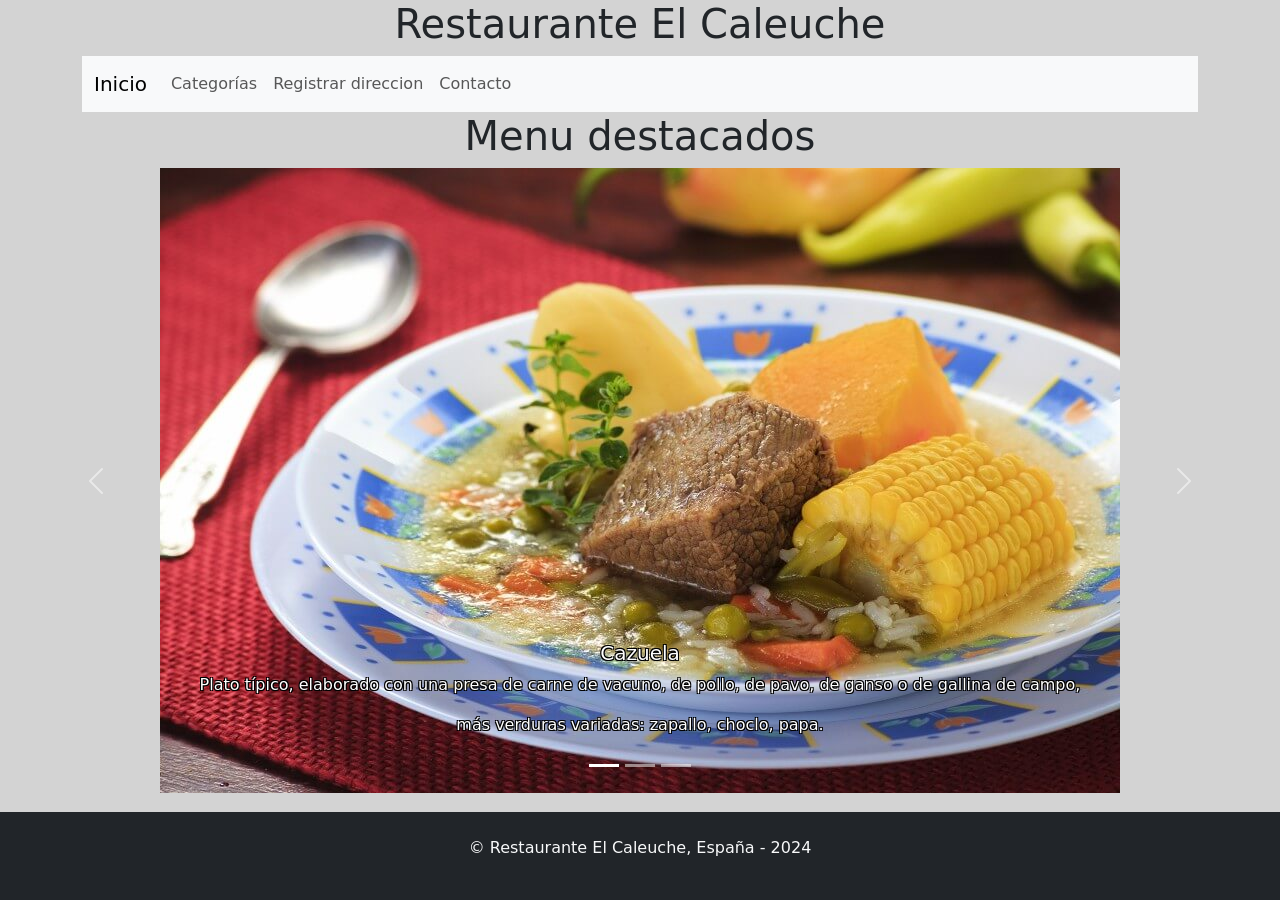
==== index.html @ e7992373 "V1.0.0" ====
<!DOCTYPE html>
<html lang="es">
<head>
    <meta charset="UTF-8">
    <meta name="viewport" content="width=device-width, initial-scale=1.0">
    <title>Recetas Chilenas</title>
    <link href="https://cdn.jsdelivr.net/npm/bootstrap@5.3.3/dist/css/bootstrap.min.css" rel="stylesheet"
        integrity="sha384-QWTKZyjpPEjISv5WaRU9OFeRpok6YctnYmDr5pNlyT2bRjXh0JMhjY6hW+ALEwIH" crossorigin="anonymous">
    <script src="https://cdn.jsdelivr.net/npm/bootstrap@5.3.3/dist/js/bootstrap.bundle.min.js" i
        ntegrity="sha384-YvpcrYf0tY3lHB60NNkmXc5s9fDVZLESaAA55NDzOxhy9GkcIdslK1eN7N6jIeHz"
        crossorigin="anonymous"></script>
    <script src="https://cdn.jsdelivr.net/npm/@popperjs/core@2.11.8/dist/umd/popper.min.js"
        integrity="sha384-I7E8VVD/ismYTF4hNIPjVp/Zjvgyol6VFvRkX/vR+Vc4jQkC+hVqc2pM8ODewa9r"
        crossorigin="anonymous"></script>
    <script src="https://cdn.jsdelivr.net/npm/bootstrap@5.3.3/dist/js/bootstrap.min.js"
        integrity="sha384-0pUGZvbkm6XF6gxjEnlmuGrJXVbNuzT9qBBavbLwCsOGabYfZo0T0to5eqruptLy"
        crossorigin="anonymous"></script>
    <style>
        body {
            background-color: #d3d3d3; 
        }
    </style>
</head>
<body>
    <!-- Encabezado -->
    <header class="header">
        <div class="container">
            <h1 class="text-center">Restaurante El Caleuche</h1>
            <!-- Barra de navegación -->
            <nav class="navbar navbar-expand-lg navbar-light bg-light">
                <div class="container-fluid">
                    <a class="navbar-brand" href="index.html">Inicio</a>
                    <button class="navbar-toggler" type="button" data-bs-toggle="collapse" data-bs-target="#navbarNav" aria-controls="navbarNav" aria-expanded="false" aria-label="Toggle navigation">
                        <span class="navbar-toggler-icon"></span>
                    </button>
                    <div class="collapse navbar-collapse" id="navbarNav">
                        <ul class="navbar-nav">
                            <li class="nav-item">
                                <a class="nav-link" href="categorias.html">Categorías</a>
                            </li>
                            <li class="nav-item">
                                <a class="nav-link" href="Guardar_dirrecion_envio.html">Registrar direccion</a>
                            </li>
                            <li class="nav-item">
                                <a class="nav-link" href="contacto.html">Contacto</a>
                            </li>
                        </ul>
                    </div>
                </div>
            </nav>
        </div>
    </header>
    <div class="container">
        <h1 class="text-center">Menu destacados</h1>
    </div>
    <!-- Carrusel -->
    <section>
        <div id="carouselExampleCaptions" class="carousel slide">
            <div class="carousel-indicators">
              <button type="button" data-bs-target="#carouselExampleCaptions" data-bs-slide-to="0" class="active" aria-current="true" aria-label="Slide 1"></button>
              <button type="button" data-bs-target="#carouselExampleCaptions" data-bs-slide-to="1" aria-label="Slide 2"></button>
              <button type="button" data-bs-target="#carouselExampleCaptions" data-bs-slide-to="2" aria-label="Slide 3"></button>
            </div>
            <div class="carousel-inner">
              <div class="carousel-item active">
                <img src="./assets/Comida_1.jpeg" class="d-block w-65 mx-auto" alt="...">
                <div class="carousel-caption d-none d-md-block" class="bg-white p-3 rounded" style="text-shadow: -1px -1px 0 #000,  
                1px -1px 0 #000,  
                -1px 1px 0 #000,  
                1px 1px 0 #000;">
                  <h5 >Cazuela</h5>
                  <p>Plato típico, elaborado con una presa de carne de vacuno, de pollo, de pavo, de ganso o de gallina de campo,</p>
                    <p>más verduras variadas: zapallo, choclo, papa.</p>
                </div>
              </div>
              <div class="carousel-item">
                <img src="./assets/Comida_2.jpeg" class="d-block w-65 mx-auto" alt="...">
                <div class="carousel-caption d-none d-md-block" class="bg-white p-3 rounded" style="text-shadow: -1px -1px 0 #000,  
                1px -1px 0 #000,  
                -1px 1px 0 #000,  
                1px 1px 0 #000;">
                  <h5>Caldillo de Congrio</h5>
                  <p>Un guiso chileno de congrio fresco en salsa de vino blanco y vegetales, servido con papas tiernas.</p>
                </div>
              </div>
              <div class="carousel-item">
                <img src="./assets/Comida_3.jpeg" class="d-block w-65 mx-auto" alt="...">
                <div class="carousel-caption d-none d-md-block" class="bg-white p-3 rounded" style="text-shadow: -1px -1px 0 #000,  
                1px -1px 0 #000,  
                -1px 1px 0 #000,  
                1px 1px 0 #000;">
                  <h5>Empanadas</h5>
                  <p>Sabrosas empanadas rellenas de carne, huevo, aceitunas y pasas, un clásico de la cocina chilena.</p>
                </div>
              </div>
            </div>
            <button class="carousel-control-prev" type="button" data-bs-target="#carouselExampleCaptions" data-bs-slide="prev">
              <span class="carousel-control-prev-icon" aria-hidden="true"></span>
              <span class="visually-hidden">Previous</span>
            </button>
            <button class="carousel-control-next" type="button" data-bs-target="#carouselExampleCaptions" data-bs-slide="next">
              <span class="carousel-control-next-icon" aria-hidden="true"></span>
              <span class="visually-hidden">Next</span>
            </button>
          </div>
    </section>
    
    <!-- Pie de pagina -->
    <footer class="footer fixed-bottom bg-dark text-light py-4">
        <div class="container text-center">
            <p>&copy;  Restaurante El Caleuche, España - 2024</p>
        </div>
    </footer>
</body>
</html>
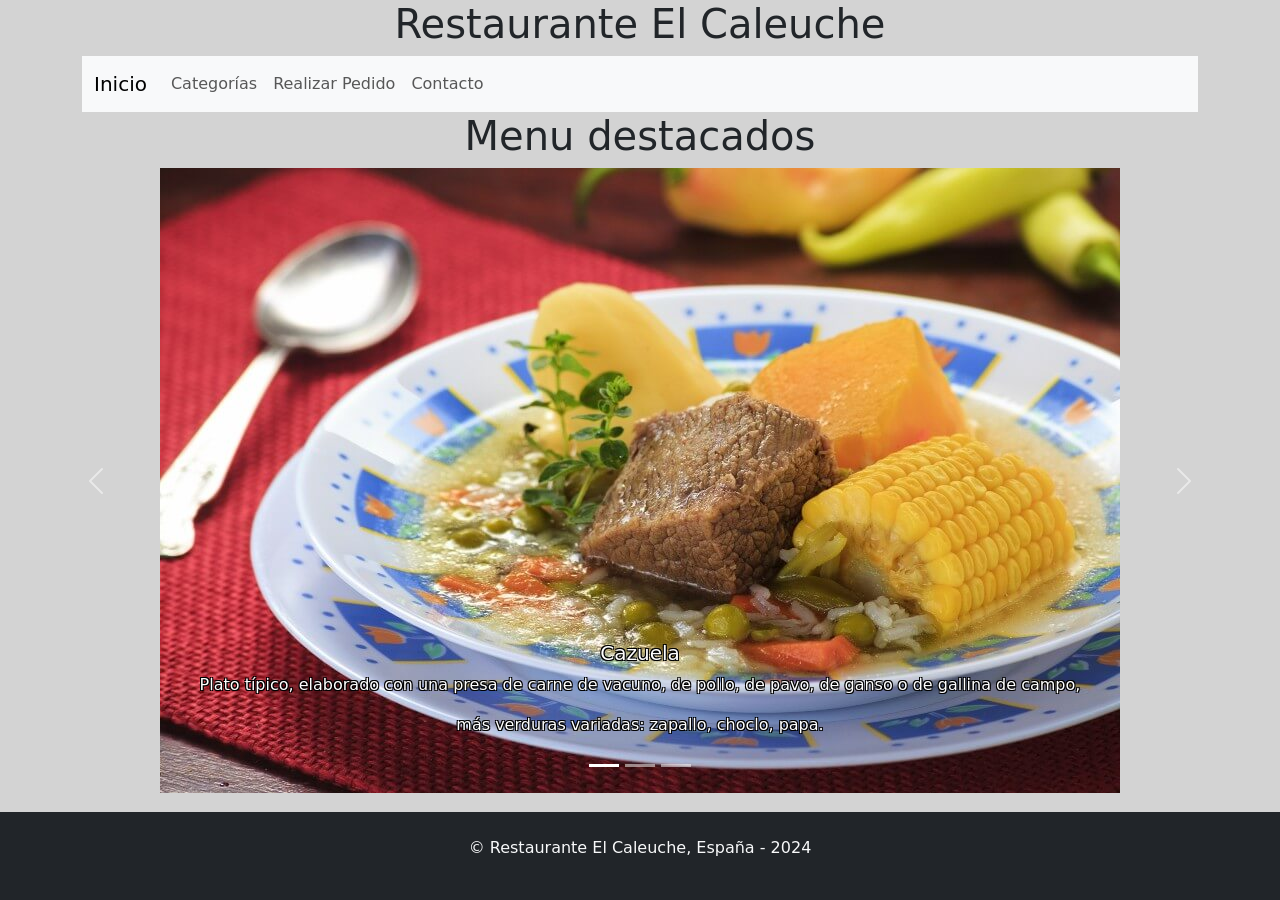
==== commit 1c658e6a: "V 2.0" ====
--- a/index.html
+++ b/index.html
@@ -15,10 +15,11 @@
     <script src="https://cdn.jsdelivr.net/npm/bootstrap@5.3.3/dist/js/bootstrap.min.js"
         integrity="sha384-0pUGZvbkm6XF6gxjEnlmuGrJXVbNuzT9qBBavbLwCsOGabYfZo0T0to5eqruptLy"
         crossorigin="anonymous"></script>
+    <link rel="stylesheet" href="styles.css">
     <style>
         body {
-            background-color: #d3d3d3; 
-        }
+    background-color: #d3d3d3;
+    }
     </style>
 </head>
 <body>
@@ -39,7 +40,7 @@
                                 <a class="nav-link" href="categorias.html">Categorías</a>
                             </li>
                             <li class="nav-item">
-                                <a class="nav-link" href="Guardar_dirrecion_envio.html">Registrar direccion</a>
+                                <a class="nav-link" href="Guardar_direccion_envio.html">Realizar Pedido</a>
                             </li>
                             <li class="nav-item">
                                 <a class="nav-link" href="contacto.html">Contacto</a>
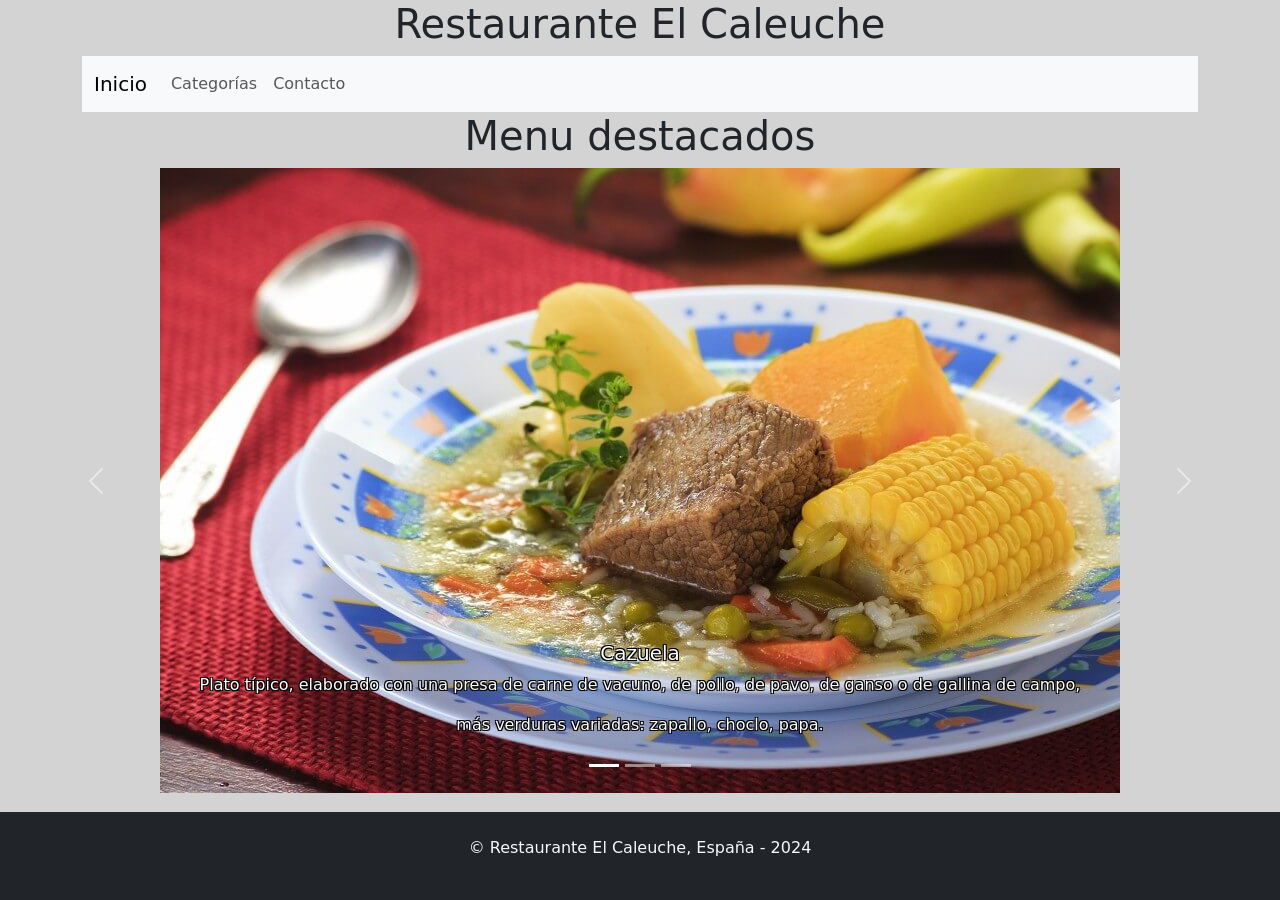
==== commit aff859fb: "V1.2.0" ====
--- a/index.html
+++ b/index.html
@@ -23,7 +23,6 @@
     </style>
 </head>
 <body>
-    <!-- Encabezado -->
     <header class="header">
         <div class="container">
             <h1 class="text-center">Restaurante El Caleuche</h1>
@@ -40,9 +39,6 @@
                                 <a class="nav-link" href="categorias.html">Categorías</a>
                             </li>
                             <li class="nav-item">
-                                <a class="nav-link" href="Guardar_direccion_envio.html">Realizar Pedido</a>
-                            </li>
-                            <li class="nav-item">
                                 <a class="nav-link" href="contacto.html">Contacto</a>
                             </li>
                         </ul>
@@ -54,7 +50,6 @@
     <div class="container">
         <h1 class="text-center">Menu destacados</h1>
     </div>
-    <!-- Carrusel -->
     <section>
         <div id="carouselExampleCaptions" class="carousel slide">
             <div class="carousel-indicators">
@@ -106,7 +101,6 @@
           </div>
     </section>
     
-    <!-- Pie de pagina -->
     <footer class="footer fixed-bottom bg-dark text-light py-4">
         <div class="container text-center">
             <p>&copy;  Restaurante El Caleuche, España - 2024</p>
